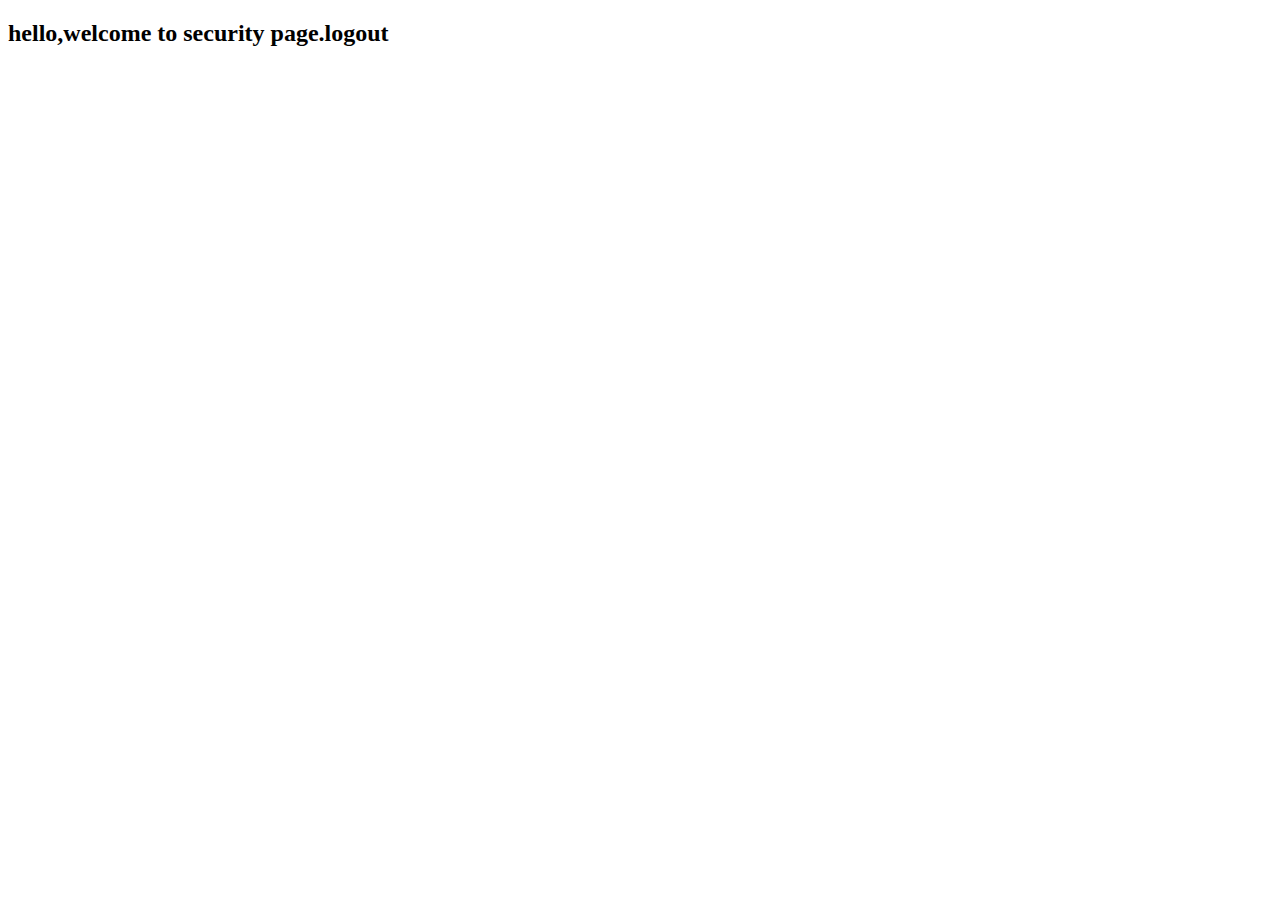
==== src/main/resources/templates/index.html @ 22869a04 "create project" ====
<!DOCTYPE html>
<html>
	<head>
		<meta charset="UTF-8">
		<title>admin</title>
		<link rel="stylesheet" type="text/css" href="css/base.css"/>
	</head>
	<body>
		<h2>hello,welcome to security page.<span sec:authorize="isAuthenticated()"><a th:href="@{/user/logout}">logout</a></span></h2>
	</body>
</html>
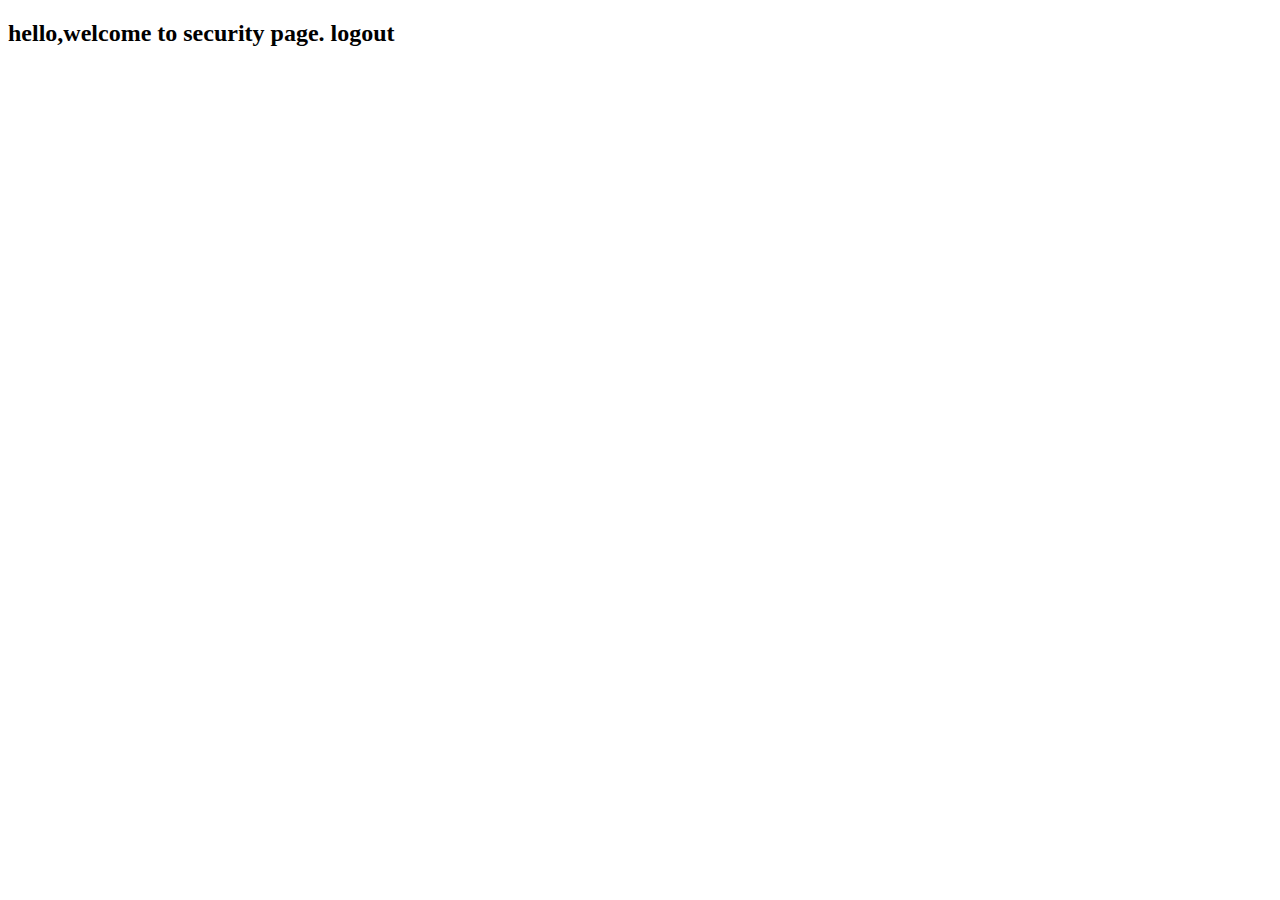
==== commit c381e9b2: "reactjs index.html" ====
--- a/src/main/resources/templates/index.html
+++ b/src/main/resources/templates/index.html
@@ -4,8 +4,35 @@
 		<meta charset="UTF-8">
 		<title>admin</title>
 		<link rel="stylesheet" type="text/css" href="css/base.css"/>
+		<script type="text/javascript" src="js/libs/react.development.js"></script>
+		<script type="text/javascript" src="js/libs/react-dom.development.js"></script>
+		<script type="text/javascript" src="js/libs/babel.min.js"></script>
 	</head>
 	<body>
-		<h2>hello,welcome to security page.<span sec:authorize="isAuthenticated()"><a th:href="@{/user/logout}">logout</a></span></h2>
+		<h2>hello,welcome to security page.
+			<span sec:authorize="isAuthenticated()">
+				<a th:href="@{/user/logout}">logout</a>
+			</span>
+		</h2>
+		<div id="root"></div>
 	</body>
+	<script type="text/jsx">
+		class MyDocument extends React.Component{
+			handleClick(){
+				this.refs.myInput.focus();
+			}
+			render(){
+				return (
+				  <div>
+					  <input type="text" ref="myInput"/>
+					  <input type="button" value="OK" onClick={this.handleClick.bind(this)} />
+				  </div>
+				);
+			}
+		}
+		ReactDOM.render(
+			<MyDocument/>,
+			document.getElementById("root")
+		);
+	</script>
 </html>